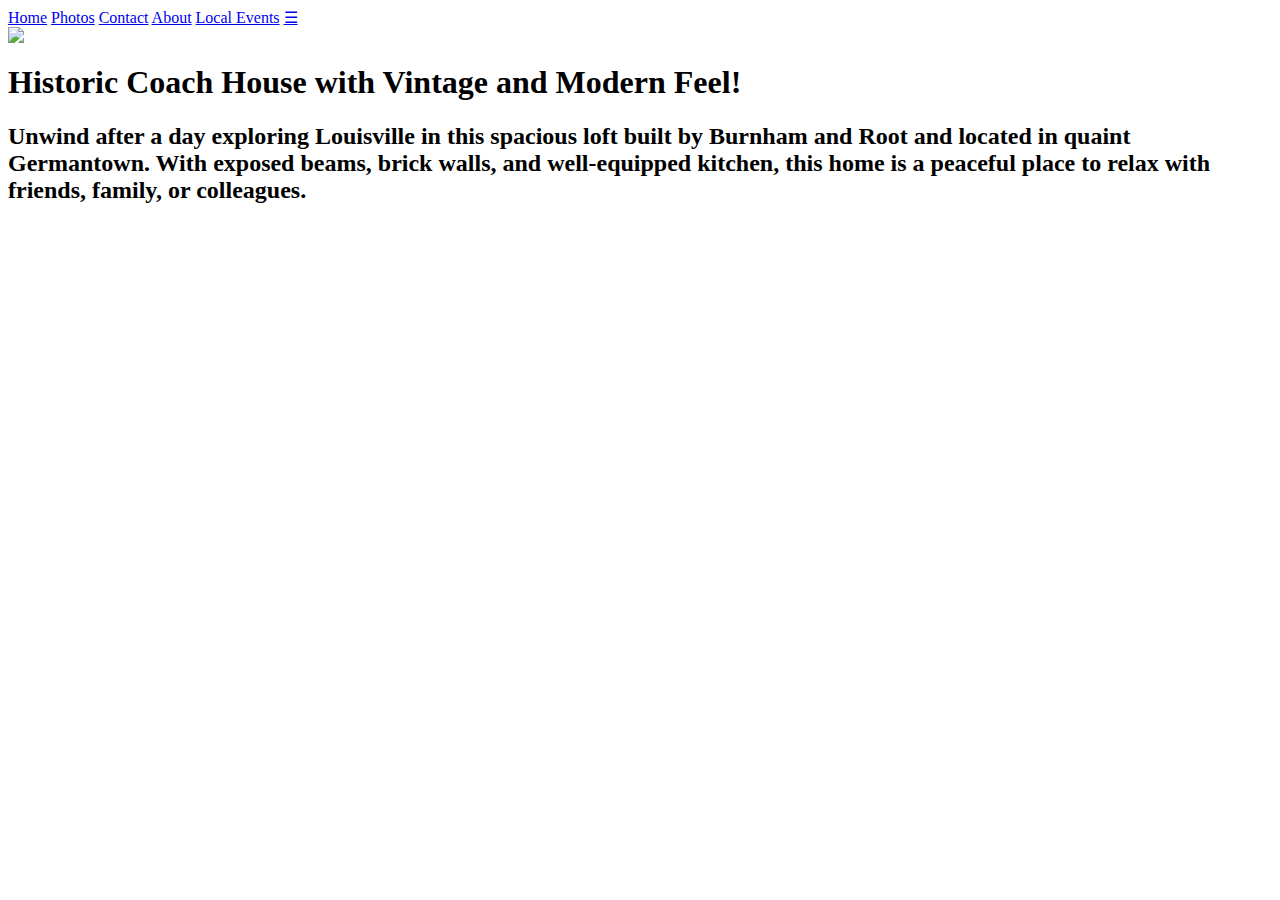
==== index.html @ 0ba149fd "edited home page" ====
<html>
 <head>
    <meta charset="utf-8">
    <meta name="viewport" content="width=device-width, initial-scale=1">
    <link rel="stylesheet" href="../project2/styles/styles.css">
    <title>Bonnie's Rental Home</title>
</head>

<div class="topnav" id="myTopnav">
  <a href="index.html">Home</a>
  <a href="photos.html">Photos</a>
  <a href="contact.html">Contact</a>
  <a href="about.html">About</a>
  <a href="local-events.html">Local Events</a>
  <a href="javascript:void(0);" class="icon" onclick="myFunction()">&#9776;</a>
    <i class="fa fa-bars"></i>
  </a>
</div> 
<script>/* Toggle between adding and removing the "responsive" class to topnav when the user clicks on the icon */
        function myFunction() {
            var x = document.getElementById("myTopnav");
            if (x.className === "topnav") {
                x.className += " responsive";
            } else {
                x.className = "topnav";
            }
        } </script>
<header>
    <div id="banner"><img id="banner-image" src="../project2/pictures./exterior.jpg"></div>
    <div id="left-column"><h1>Historic Coach House with Vintage and Modern Feel!</h1>
                        <h2>Unwind after a day exploring Louisville in this spacious loft built by Burnham and Root and located in quaint Germantown. With exposed beams, brick walls, and well-equipped kitchen, this home is a peaceful place to relax with friends, family, or colleagues.</h2>
    </div>
    </header>
</html>
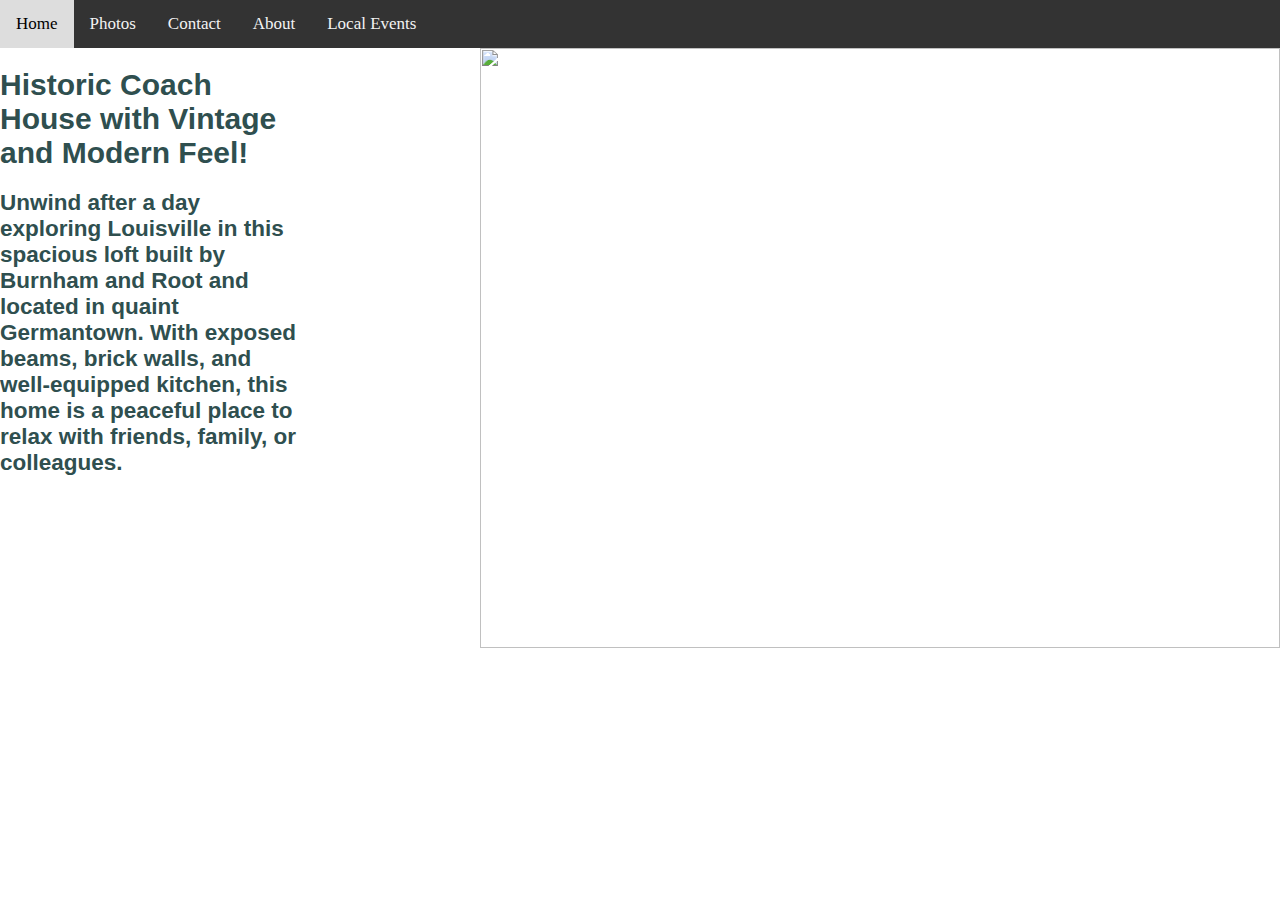
==== commit f70639b4: "added js file/folder and fixed broken relative paths" ====
--- a/index.html
+++ b/index.html
@@ -2,7 +2,8 @@
  <head>
     <meta charset="utf-8">
     <meta name="viewport" content="width=device-width, initial-scale=1">
-    <link rel="stylesheet" href="../project2/styles/styles.css">
+    <link rel="stylesheet" href="styles/styles.css">
+    <script src="js/script.js"></script>
     <title>Bonnie's Rental Home</title>
 </head>
 
@@ -16,17 +17,8 @@
     <i class="fa fa-bars"></i>
   </a>
 </div> 
-<script>/* Toggle between adding and removing the "responsive" class to topnav when the user clicks on the icon */
-        function myFunction() {
-            var x = document.getElementById("myTopnav");
-            if (x.className === "topnav") {
-                x.className += " responsive";
-            } else {
-                x.className = "topnav";
-            }
-        } </script>
 <header>
-    <div id="banner"><img id="banner-image" src="../project2/pictures./exterior.jpg"></div>
+    <div id="banner"><img id="banner-image" src="pictures./exterior.jpg"></div>
     <div id="left-column"><h1>Historic Coach House with Vintage and Modern Feel!</h1>
                         <h2>Unwind after a day exploring Louisville in this spacious loft built by Burnham and Root and located in quaint Germantown. With exposed beams, brick walls, and well-equipped kitchen, this home is a peaceful place to relax with friends, family, or colleagues.</h2>
     </div>
--- a/styles/styles.css
+++ b/styles/styles.css
@@ -0,0 +1,330 @@
+body {
+  margin: 0;
+  padding: 0;
+}
+ /* Add a black background color to the top navigation */
+.topnav {
+    background-color: #333;
+    overflow: hidden;
+}
+
+/* Style the links inside the navigation bar */
+.topnav a {
+    float: left;
+    display: block;
+    color: #f2f2f2;
+    text-align: center;
+    padding: 14px 16px;
+    text-decoration: none;
+    font-size: 17px;
+}
+
+/* Change the color of links on hover */
+.topnav a:hover {
+    background-color: #ddd;
+    color: black;
+}
+
+/* Hide the link that should open and close the topnav on small screens */
+.topnav .icon {
+    display: none;
+} 
+ 
+  .row > .column {
+    padding: 0 8px;
+  }
+  
+  .row:after {
+    content: "";
+    display: table;
+    clear: both;
+  }
+  /* Home Page styles */
+
+  #banner-image {
+    width: 100%;
+    float: right;
+  }
+  #left-column {
+    float: left;
+    font-size: 15px;
+    width: 300px;
+    font-weight: 700;
+    color: darkslategray;
+    font-family: Arial, Helvetica, sans-serif;
+    
+  }
+  /* Photos Page styles */
+
+  .column {
+    float: left;
+    width: 20%;
+  }
+  
+  /* The Modal (background) */
+  .modal {
+    display: none;
+    position: fixed;
+    z-index: 1;
+    padding-top: 100px;
+    left: 0;
+    top: 0;
+    width: 100%;
+    height: 100%;
+    overflow: auto;
+    background-color: black;
+  }
+  
+  /* Modal Content */
+  .modal-content {
+    position: relative;
+    background-color: #fefefe;
+    margin: auto;
+    padding: 0;
+    width: 100%;
+    max-width: 500px;
+  }
+  
+  /* The Close Button */
+  .close {
+    color: white;
+    position: absolute;
+    top: 10px;
+    right: 25px;
+    font-size: 35px;
+    font-weight: bold;
+  }
+  
+  .close:hover,
+  .close:focus {
+    color: #999;
+    text-decoration: none;
+    cursor: pointer;
+  }
+  
+  /* Hide the slides by default */
+  .mySlides {
+    display: none;
+  }
+  
+  /* Next & previous buttons */
+  .prev,
+  .next {
+    cursor: pointer;
+    position: absolute;
+    top: 50%;
+    width: auto;
+    padding: 16px;
+    margin-top: -50px;
+    color: white;
+    font-weight: bold;
+    font-size: 20px;
+    transition: 0.6s ease;
+    border-radius: 0 3px 3px 0;
+    user-select: none;
+    -webkit-user-select: none;
+  }
+  
+  /* Position the "next button" to the right */
+  .next {
+    right: 0;
+    border-radius: 3px 0 0 3px;
+  }
+  
+  /* On hover, add a black background color with a little bit see-through */
+  .prev:hover,
+  .next:hover {
+    background-color: rgba(0, 0, 0, 0.8);
+  }
+  
+  /* Number text (1/3 etc) */
+  .numbertext {
+    color: #f2f2f2;
+    font-size: 12px;
+    padding: 8px 12px;
+    position: absolute;
+    top: 0;
+  }
+  
+  /* Caption text */
+  .caption-container {
+    text-align: center;
+    background-color: black;
+    padding: 2px 16px;
+    color: white;
+  }
+  
+  img.demo {
+    opacity: 0.6;
+  }
+  
+  .active,
+  .demo:hover {
+    opacity: 1;
+  }
+  
+  img.hover-shadow {
+    transition: 0.3s;
+  }
+  
+  .hover-shadow:hover {
+    box-shadow: 0 4px 8px 0 rgba(0, 0, 0, 0.2), 0 6px 20px 0 rgba(0, 0, 0, 0.19);
+  }
+
+/* local-events photo hover text/animation */
+
+  ul.img-list {
+	list-style-type: none;
+	margin: 0;
+	padding: 0;
+	text-align: center;
+}
+ul.img-list li {
+	display: block;
+	height: 200px;
+	margin: 0 1em 1em 0;
+	position: relative;
+	width: 400px;
+}
+span.text-content {
+	background: rgba(0,0,0,0.5);
+	color: white;
+	cursor: pointer;
+	display: table;
+	height: 200px;
+	left: 0;
+	position: absolute;
+	top: 0;
+	width: 400px;
+	opacity: 0;
+	  
+}
+span.text-content span {
+	display: table-cell;
+	text-align: center;
+	vertical-align: middle;
+}
+ul.img-list li:hover span.text-content {
+	opacity: 1;
+}
+span.text-content {
+  background: rgba(0,0,0,0.5);
+  color: white;
+  cursor: pointer;
+  display: table;
+  height: 200px;
+  left: 0;
+  position: absolute;
+  top: 0;
+  width: 400px;
+  opacity: 0;
+  -webkit-transition: opacity 500ms;
+  -moz-transition: opacity 500ms;
+  -o-transition: opacity 500ms;
+  transition: opacity 500ms;
+}
+/* Contact Form */
+.container {
+	max-width: 400px;
+	width: 100%
+	margin: 0;
+	position: relative;
+}
+#contact {
+	padding: 25px;
+	margin: 25px 0;
+}
+#contact h3 {
+	color: #f96;
+	display: block;
+	font-size: 30px;
+	font-weight: 400;
+}
+#contact h4 {
+	margin: 5px 0 15px;
+  display: block;
+  font-size: 25px;
+}
+#contact input[type="text"],
+#contact textarea {
+	width: 100%;
+	border: 1px solid #ccc;
+	background: #fff;
+	margin: 0 0 5px;
+	padding: 10px;
+}
+
+/*---Media Queries---*/
+@media (max-width:767px) {
+    img {
+        max-width: 100%;
+        max-height: 100%px;
+    }
+    #left-column {
+      max-width: 100%;
+      max-height: 100%;
+    }
+}
+
+@media (min-width:768px) {
+    img {
+        max-width: 650px;
+        max-height: 500px;
+    }
+}
+@media (min-width:992px) {
+    img {
+        max-width: 750x;
+        max-height: 600px;
+    }
+}
+
+@media (min-width:1200px) {
+    img {
+        max-width: 800px;
+	    	max-height: 600px;
+        }	
+    }
+@media only screen and (min-device-width : 768px) and (max-device-width : 1024px) and (orientation : portrait) {
+    img {
+        position: absolute;
+        left: 30%;
+        top: 0%;
+        margin-left: -23%;
+        max-height: 100%
+        ;max-width: 100%; 
+        }
+}
+            
+@media screen and (device-width: 360px) and (device-height: 640px) and (-webkit-device-pixel-ratio:3){
+    img {
+        position: absolute;
+        left: 10%;
+        top: 0%;
+        margin-left: -10%;
+        max-height: 100%;
+        max-width: 100%; 
+        }
+}
+ /* When the screen is less than 600 pixels wide, hide all links, except for the first one ("Home"). Show the link that contains should open and close the topnav (.icon) */
+ @media screen and (max-width: 600px) {
+    .topnav a:not(:first-child) {display: none;}
+    .topnav a.icon {
+      float: right;
+      display: block;
+    }
+  }
+  
+  @media screen and (max-width: 600px) {
+    .topnav.responsive {position: relative;}
+    .topnav.responsive a.icon {
+      position: absolute;
+      right: 0;
+      top: 0;
+    }
+    .topnav.responsive a {
+      float: none;
+      display: block;
+      text-align: left;
+    }
+  }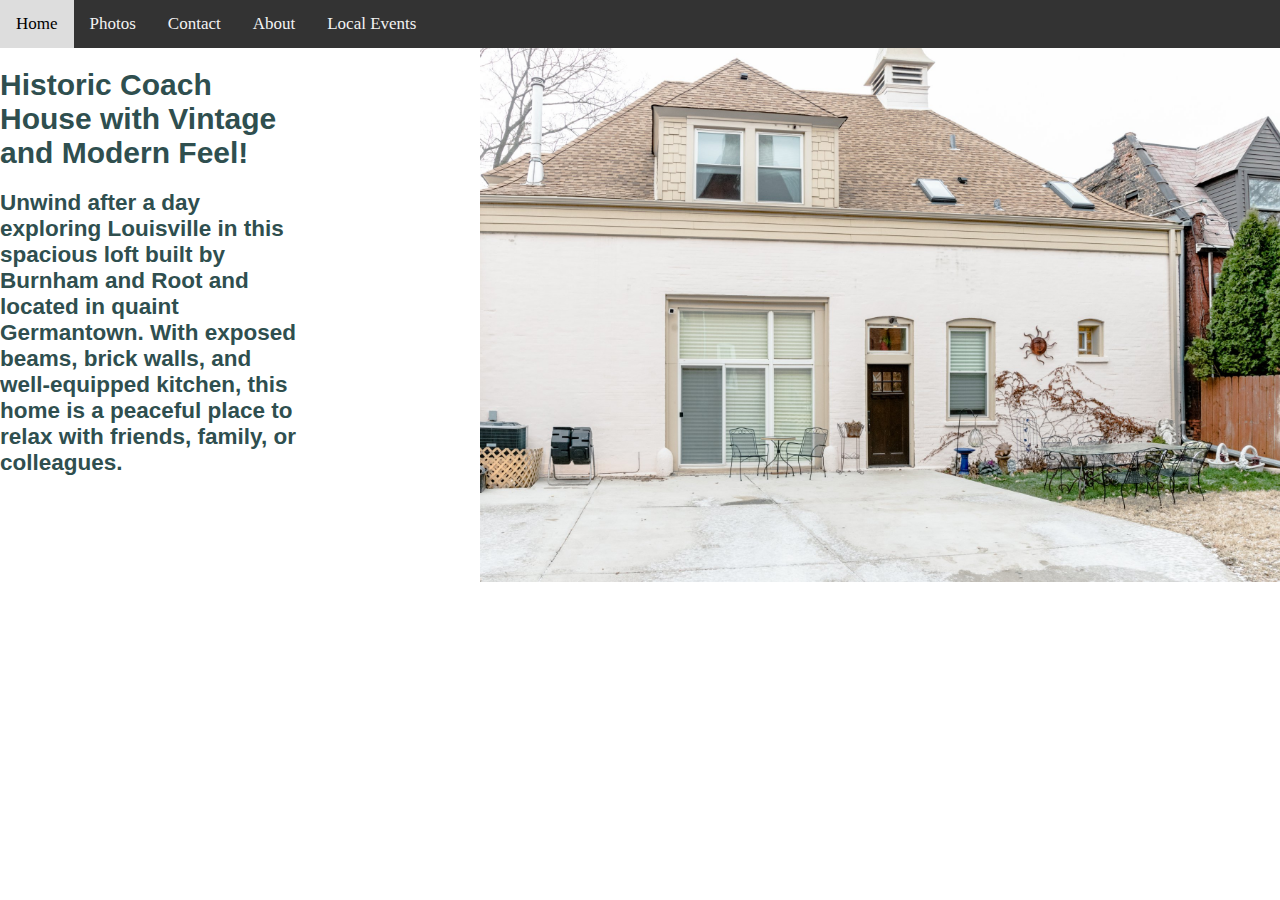
==== commit 57604ec2: "added meta tag to viewport" ====
--- a/index.html
+++ b/index.html
@@ -1,7 +1,7 @@
 <html>
  <head>
     <meta charset="utf-8">
-    <meta name="viewport" content="width=device-width, initial-scale=1">
+    <meta name="viewport" content="width=device-width, initial-scale=1 user-scalable=no">
     <link rel="stylesheet" href="styles/styles.css">
     <script src="js/script.js"></script>
     <title>Bonnie's Rental Home</title>
@@ -18,7 +18,7 @@
   </a>
 </div> 
 <header>
-    <div id="banner"><img id="banner-image" src="pictures./exterior.jpg"></div>
+    <div id="banner"><img id="banner-image" src="pictures/exterior.jpg"></div>
     <div id="left-column"><h1>Historic Coach House with Vintage and Modern Feel!</h1>
                         <h2>Unwind after a day exploring Louisville in this spacious loft built by Burnham and Root and located in quaint Germantown. With exposed beams, brick walls, and well-equipped kitchen, this home is a peaceful place to relax with friends, family, or colleagues.</h2>
     </div>
